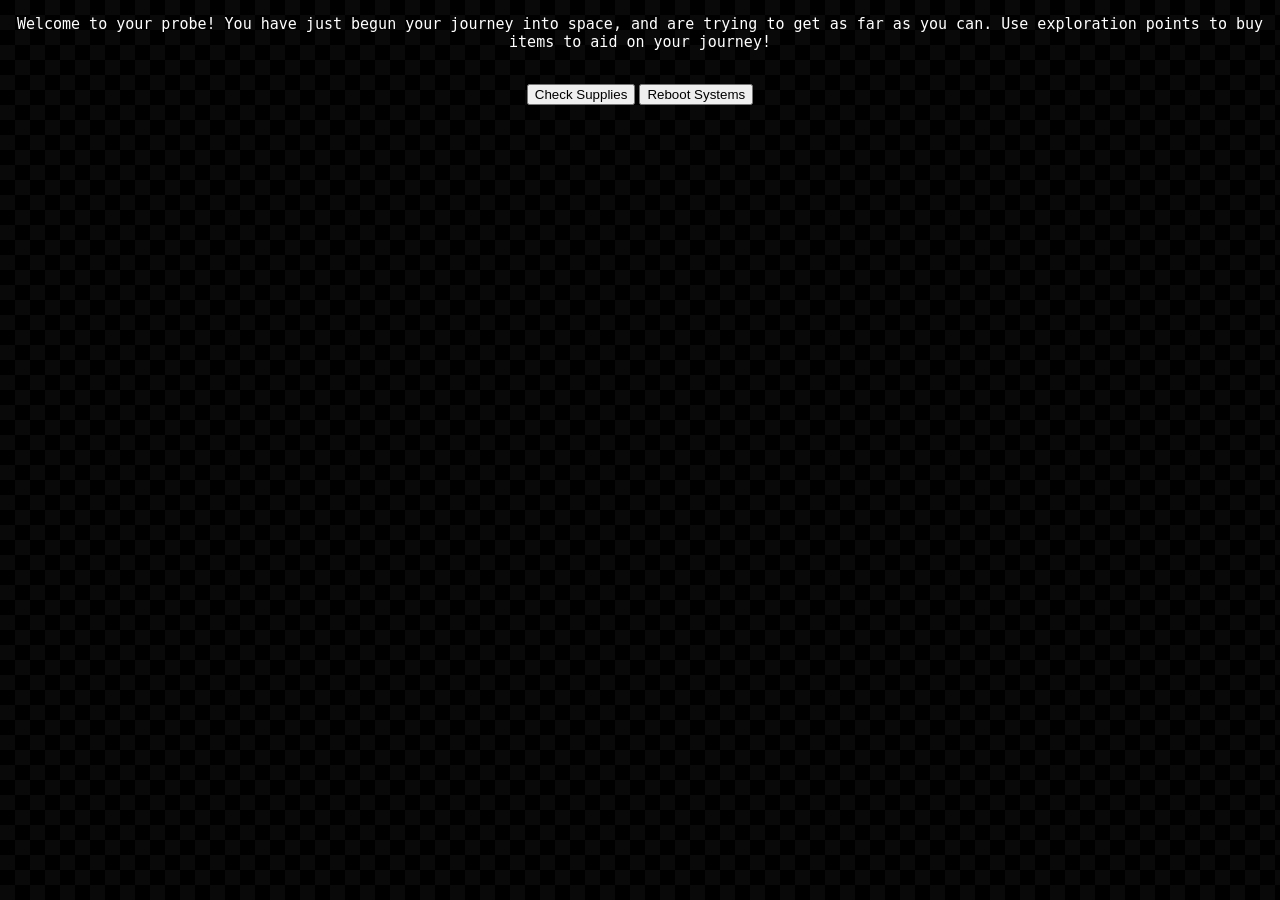
==== spacetrail.html @ acf9ba3b "asdff" ====
<!DOCTYPE html>
<html>
  <head>
    <link rel="stylesheet" href="style.css">
  </head>
  <body>
    <center>
    <p id="text"></p>
    <br>
    <content>
    <button onclick="checkSuppliesFunction()">Check Supplies</button>
    <button onclick="rebootSystems()">Reboot Systems</button>
    </content>
    </center>
    <script>
      let probeBattery = 100;
      let text = document.getElementById('text');
      text.innerHTML='Welcome to your probe! You have just begun your journey into space, and are trying to get as far as you can. Use exploration points to buy items to aid on your journey!';
      function checkSuppliesFunction() {
        text.innerHTML='Your battery is at ' + probeBattery + '%';
      };
      async function rebootSystems() {
        text.innerHTML='Systems were rebooted.'
        text.innerHTML='kjhg'
      }
    </script>
    </body>
</html>
---- style.css ----
html {
    background-image: URL(checkerboarddark.png);
}

.mainText {
    max-width: 700px;
    height: 25.5px;
    padding: 7px;
    border: 10px solid white;
    border-radius: 20px;
    font-family: Monospace;
    font-weight: 900;
    font-size: 20px;
    color: white;
    border-style: outset;
    background-image: url('checkerboardlight.png');
}

superFixedText {
    position: fixed;
    font-family: monospace;
    font-weight: 250;
}

#tickerTextId {
    display: inline-block;
    transform: translateX(100%);
    padding-left: 100%;
    animation: scroll 5s linear infinite;
    color: white;
    font-size: 40px;
    font-family: Monospace;
}

.content {
    border-style: ridge;
    font-family: Monospace;
    font-weight: 500;
    color: white;
    font-size: 15px;
    min-height: 10px;
    max-width: 500px;
    background-image: url('checkerboardlight.png');
    margin-left: 220px;
    border: 5px solid white;
}

p {
    font-family: Monospace;
    font-weight: 500;
    color: white;
    font-size: 15px;
}

.leftBar {
    border-style: ridge;
    font-family: Monospace;
    font-weight: 500;
    color: white;
    font-size: 15px;
    min-height: 10px;
    width: 200px;
    background-image: url('checkerboardlight.png');
    float: left;
}

.sidebarContent {
    margin-bottom: 10px;
    padding: 10px;
    border-style: ridge;
    font-family: Monospace;
    font-weight: 500;
    color: white;
    font-size: 15px;
    min-height: 10px;
    box-sizing: border-box;
    float: left;
    clear: left;
    width: 206px;
    background-image: url('checkerboardlight.png');
}

.scrollText {
    width: 100%;
    overflow: hidden;
    background: transparent;
    border: none;
    white-space: nowrap;
    line-height: 1;
}

.tickerText {
    display: inline-block;
    padding-left: 100%;
    animation: scroll 25s linear infinite;
}

@keyframes scroll {
    0% {
        transform: translateX(100%);
    }

    100% {
        transform: translateX(-100vw);
    }
}

.centerWrapper {
    width: 900px;
    margin: auto;
}

a {
    font-size: 10px;
    font-weight: 50px;
    color: white;
}
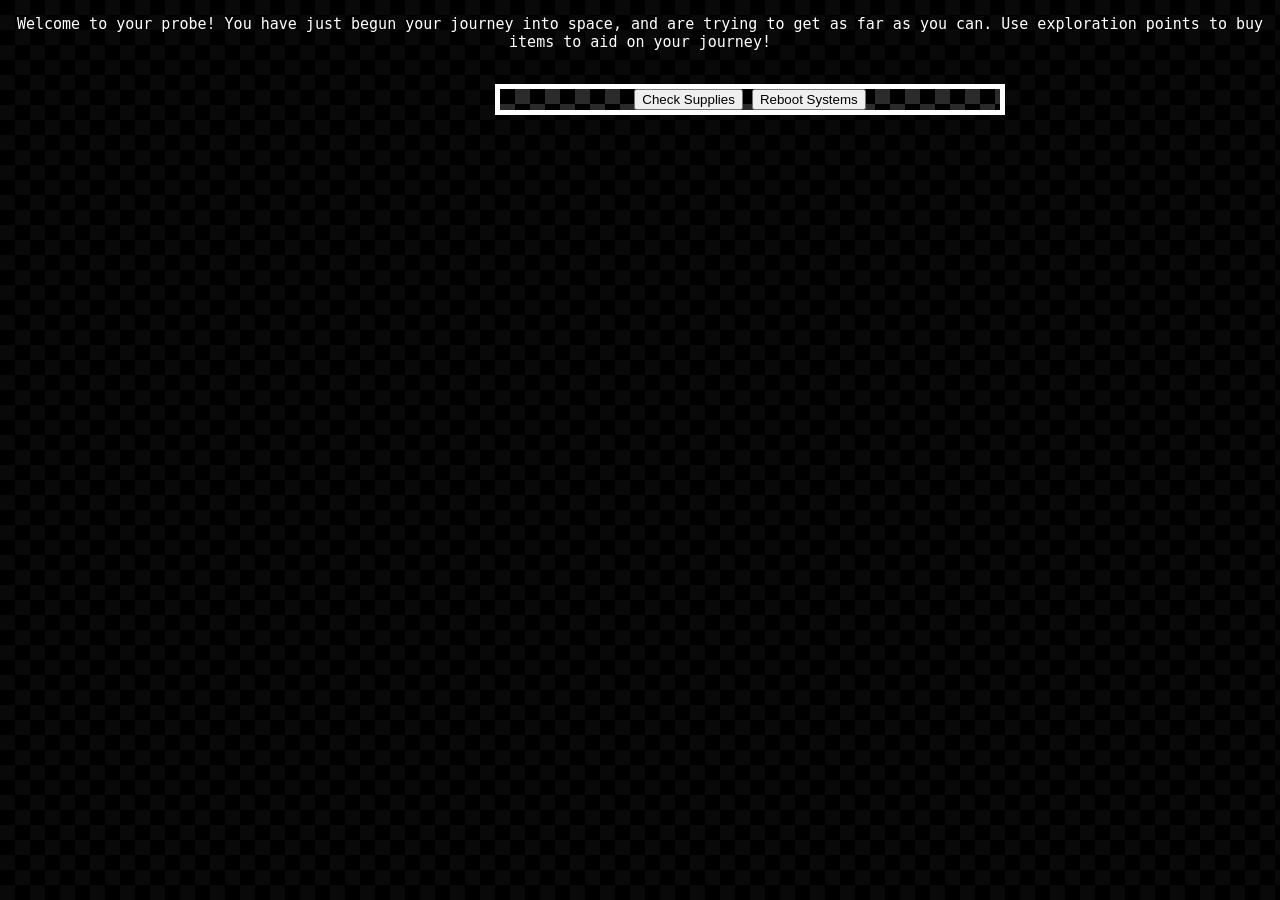
==== commit 8861ec94: "uyuyt" ====
--- a/spacetrail.html
+++ b/spacetrail.html
@@ -7,10 +7,10 @@
     <center>
     <p id="text"></p>
     <br>
-    <content>
+    <div class="content">
     <button onclick="checkSuppliesFunction()">Check Supplies</button>
     <button onclick="rebootSystems()">Reboot Systems</button>
-    </content>
+    </div>
     </center>
     <script>
       let probeBattery = 100;
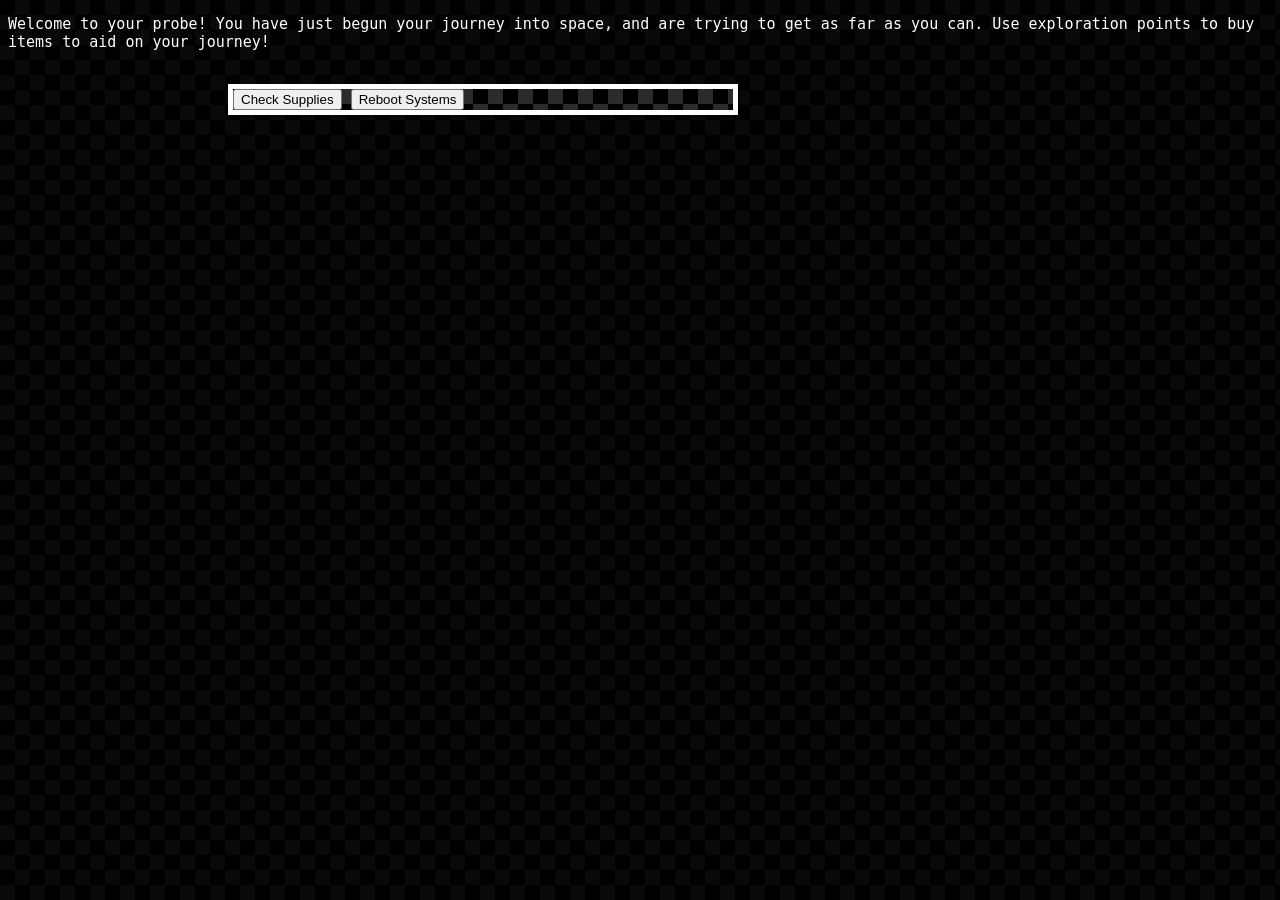
==== commit 610f0a0a: "afsasdf" ====
--- a/spacetrail.html
+++ b/spacetrail.html
@@ -4,14 +4,12 @@
     <link rel="stylesheet" href="style.css">
   </head>
   <body>
-    <center>
     <p id="text"></p>
     <br>
     <div class="content">
     <button onclick="checkSuppliesFunction()">Check Supplies</button>
     <button onclick="rebootSystems()">Reboot Systems</button>
     </div>
-    </center>
     <script>
       let probeBattery = 100;
       let text = document.getElementById('text');
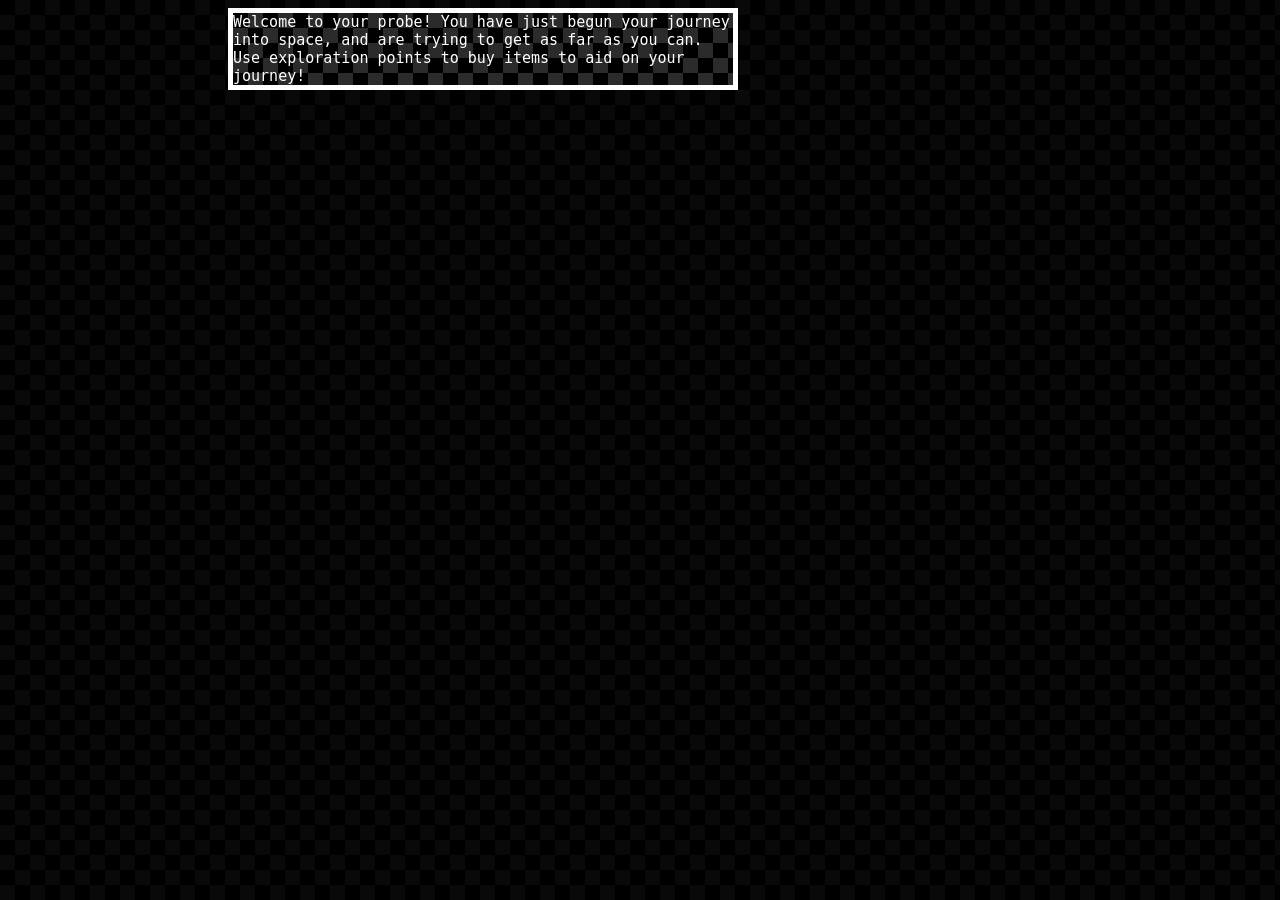
==== commit e7713a45: "asdfasdfasdf" ====
--- a/spacetrail.html
+++ b/spacetrail.html
@@ -4,11 +4,13 @@
     <link rel="stylesheet" href="style.css">
   </head>
   <body>
-    <p id="text"></p>
+    <div class="spacetrailtext" id="text"></p>
     <br>
     <div class="content">
+    <center>
     <button onclick="checkSuppliesFunction()">Check Supplies</button>
     <button onclick="rebootSystems()">Reboot Systems</button>
+    </center>
     </div>
     <script>
       let probeBattery = 100;
--- a/style.css
+++ b/style.css
@@ -33,6 +33,19 @@
 }
 
 .content {
+    border-style: ridge;
+    font-family: Monospace;
+    font-weight: 500;
+    color: white;
+    font-size: 15px;
+    min-height: 10px;
+    max-width: 500px;
+    background-image: url('checkerboardlight.png');
+    margin-left: 220px;
+    border: 5px solid white;
+}
+
+.spacetrailtext {
     border-style: ridge;
     font-family: Monospace;
     font-weight: 500;
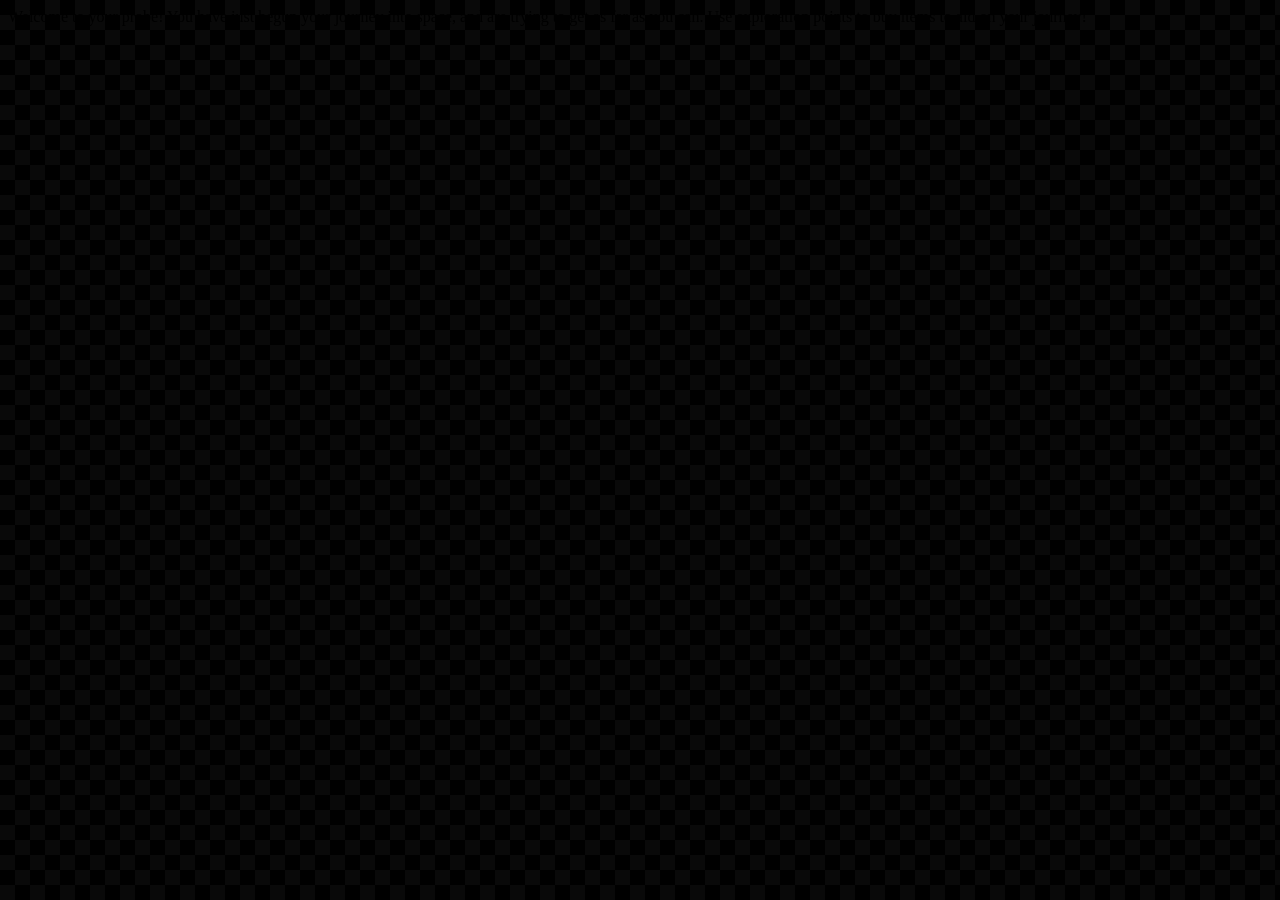
==== commit 9c681f9a: "sfd" ====
--- a/spacetrail.html
+++ b/spacetrail.html
@@ -4,7 +4,7 @@
     <link rel="stylesheet" href="style.css">
   </head>
   <body>
-    <div class="spacetrailtext" id="text"></p>
+    <div id="text"></p>
     <br>
     <div class="content">
     <center>
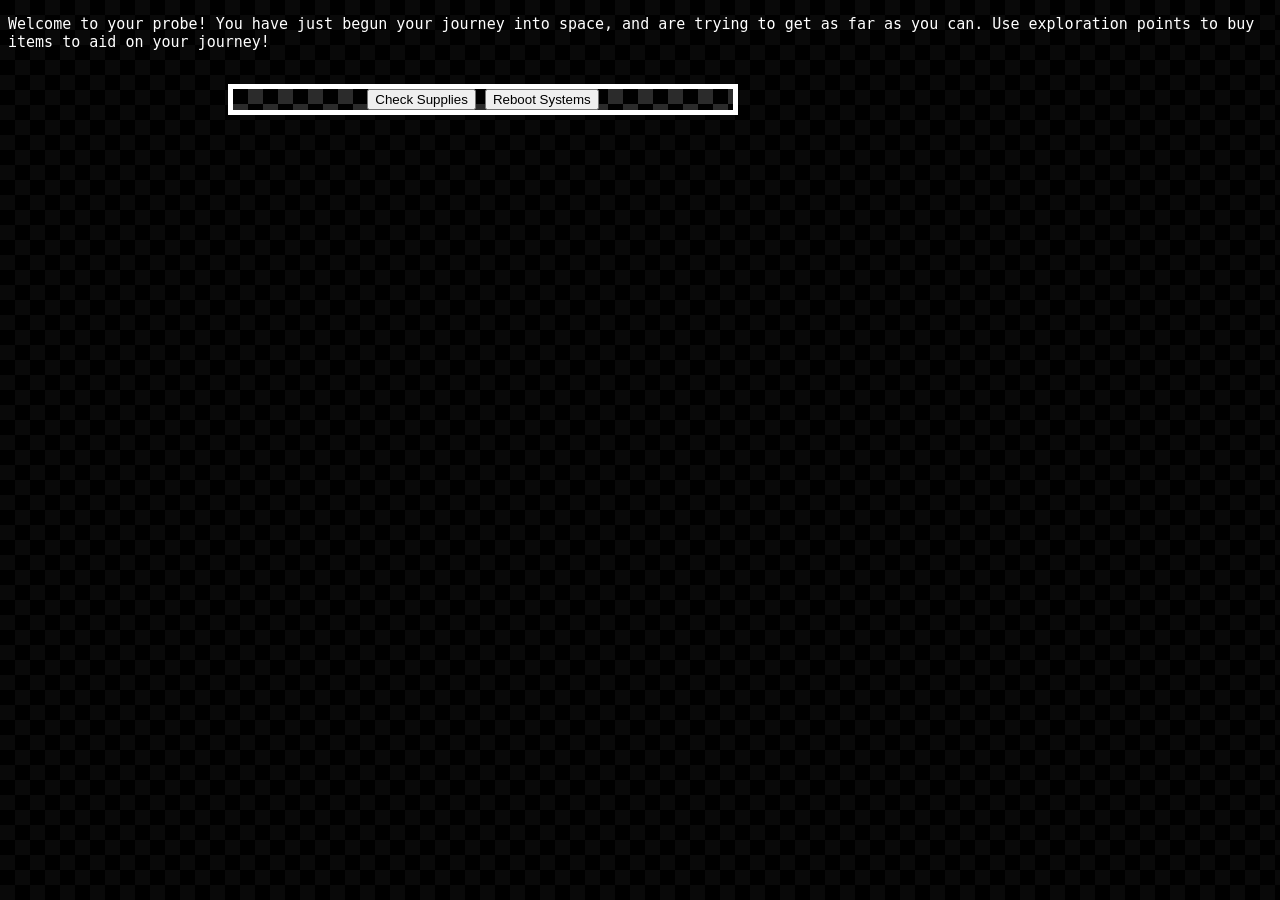
==== commit 40f20103: "asfdasdf" ====
--- a/spacetrail.html
+++ b/spacetrail.html
@@ -4,7 +4,7 @@
     <link rel="stylesheet" href="style.css">
   </head>
   <body>
-    <div id="text"></p>
+    <p id="text"></p>
     <br>
     <div class="content">
     <center>
--- a/style.css
+++ b/style.css
@@ -45,24 +45,12 @@
     border: 5px solid white;
 }
 
-.spacetrailtext {
-    border-style: ridge;
-    font-family: Monospace;
-    font-weight: 500;
-    color: white;
-    font-size: 15px;
-    min-height: 10px;
-    max-width: 500px;
-    background-image: url('checkerboardlight.png');
-    margin-left: 220px;
-    border: 5px solid white;
-}
-
 p {
     font-family: Monospace;
     font-weight: 500;
     color: white;
     font-size: 15px;
+    border-color: aqua;
 }
 
 .leftBar {
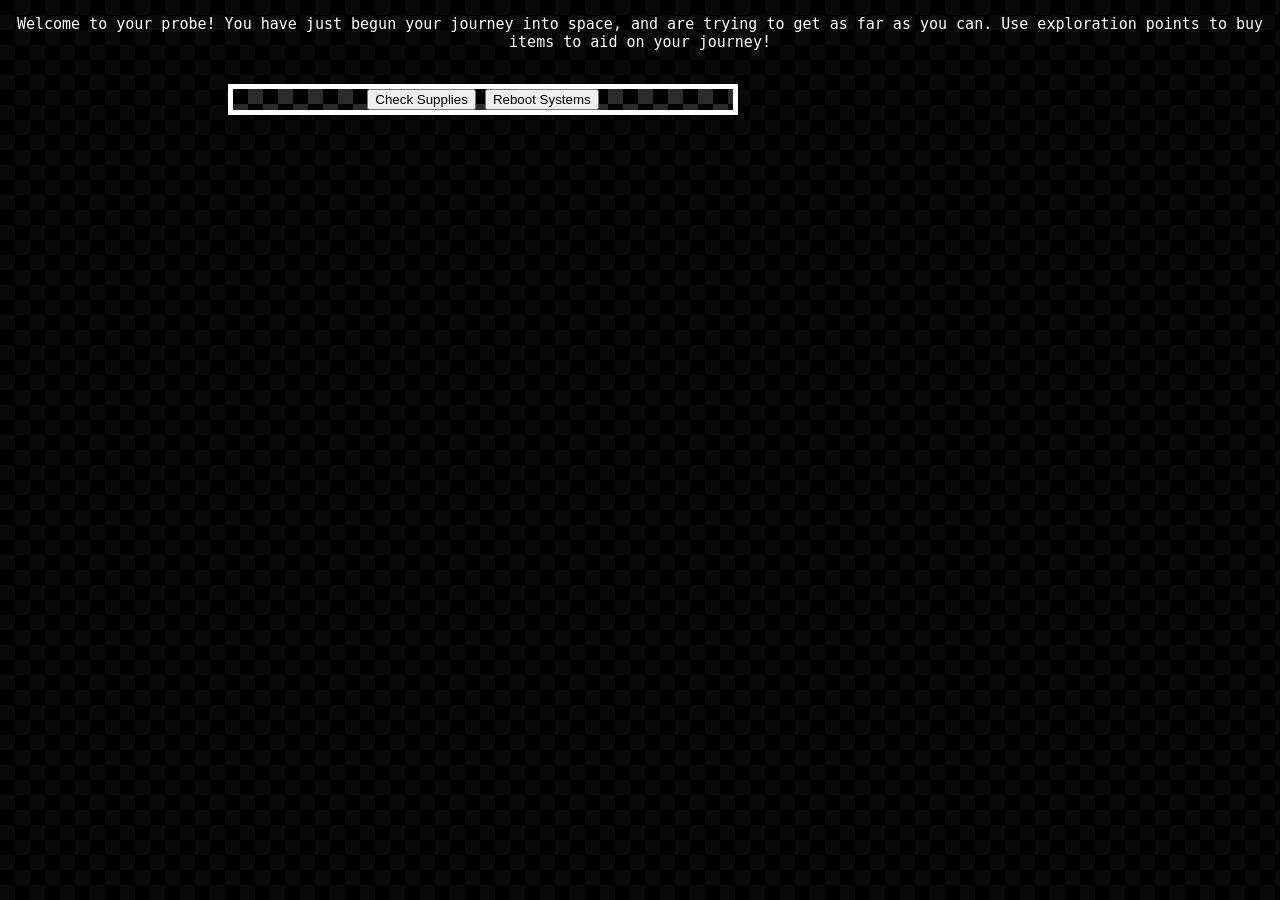
==== commit a9bc7dd1: "asdfafsd" ====
--- a/spacetrail.html
+++ b/spacetrail.html
@@ -4,7 +4,7 @@
     <link rel="stylesheet" href="style.css">
   </head>
   <body>
-    <p id="text"></p>
+    <center><p id="text"></p></center>
     <br>
     <div class="content">
     <center>
